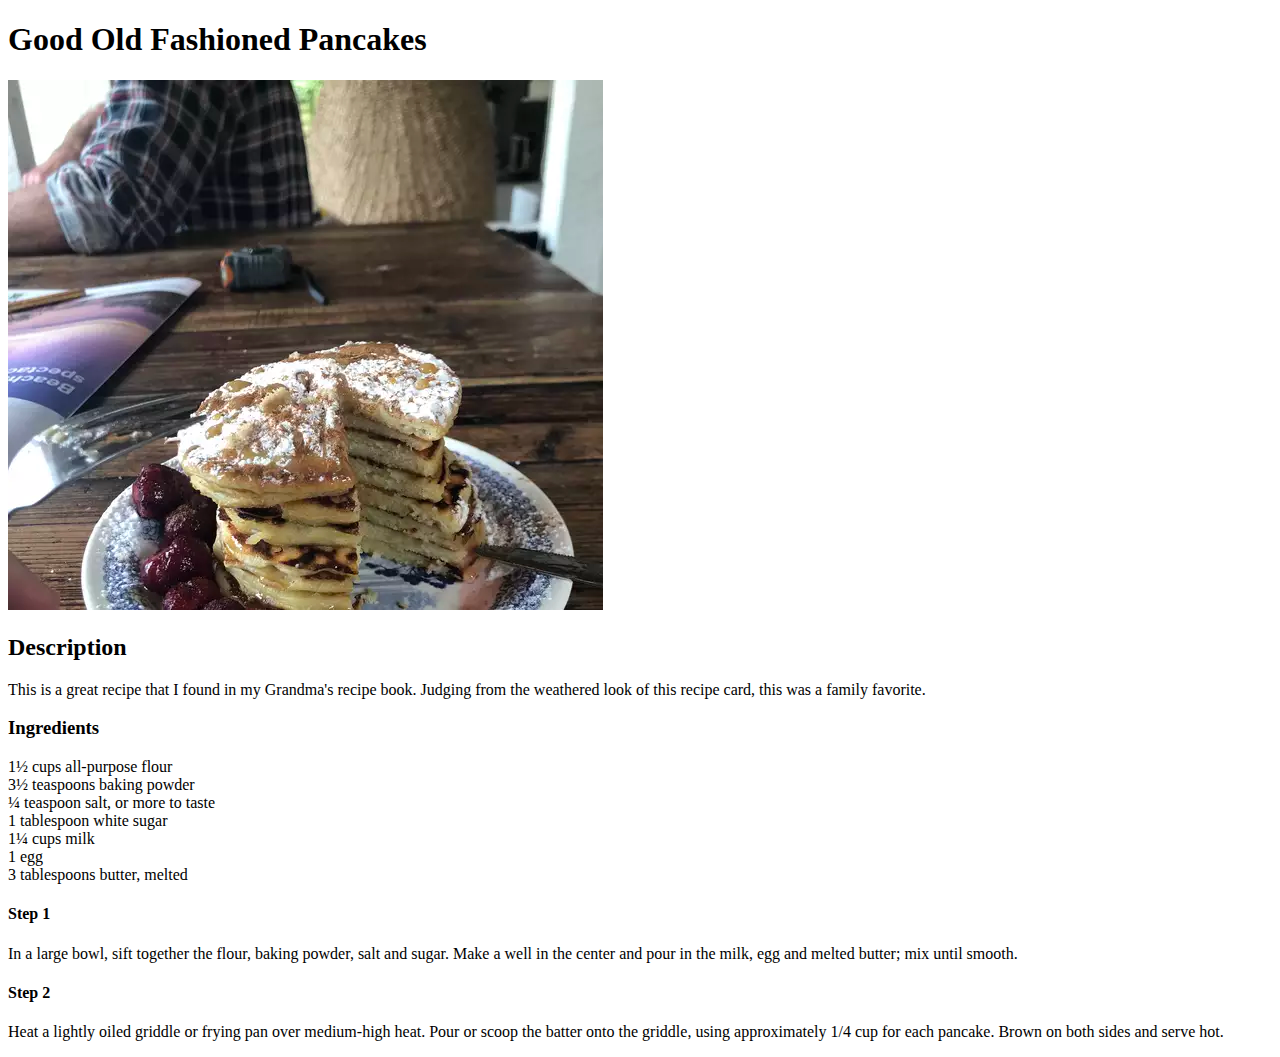
==== recipes/Good Old Fashioned Pancakes.html @ 178fb27b "project1" ====
<!DOCTYPE html>
<html lang="en">
<head>
    <meta charset="UTF-8">
    <meta http-equiv="X-UA-Compatible" content="IE=edge">
    <meta name="viewport" content="width=device-width, initial-scale=1.0">
    <title>Document</title>
</head>
<body>
    <h1>Good Old Fashioned Pancakes</h1>
    <img src="Good Old Fashioned Pancakes.webp" alt="">
    <h2>Description</h2>
    <p>This is a great recipe that I found in my Grandma's recipe book. Judging from the weathered look of this recipe card, this was a family favorite.</p>
    <h3>Ingredients</h3>
    <li>1½ cups all-purpose flour</li>
    <li>3½ teaspoons baking powder</li>
    <li>¼ teaspoon salt, or more to taste</li>
    <li>1 tablespoon white sugar</li>
    <li>1¼ cups milk</li>
    <li>1 egg</li>
    <li>3 tablespoons butter, melted</li>
    <h4>Step 1</h4>
    <p>In a large bowl, sift together the flour, baking powder, salt and sugar. Make a well in the center and pour in the milk, egg and melted butter; mix until smooth.</p>
    <h4>Step 2</h4>
    <p>Heat a lightly oiled griddle or frying pan over medium-high heat. Pour or scoop the batter onto the griddle, using approximately 1/4 cup for each pancake. Brown on both sides and serve hot.</p>
</body>
</html>
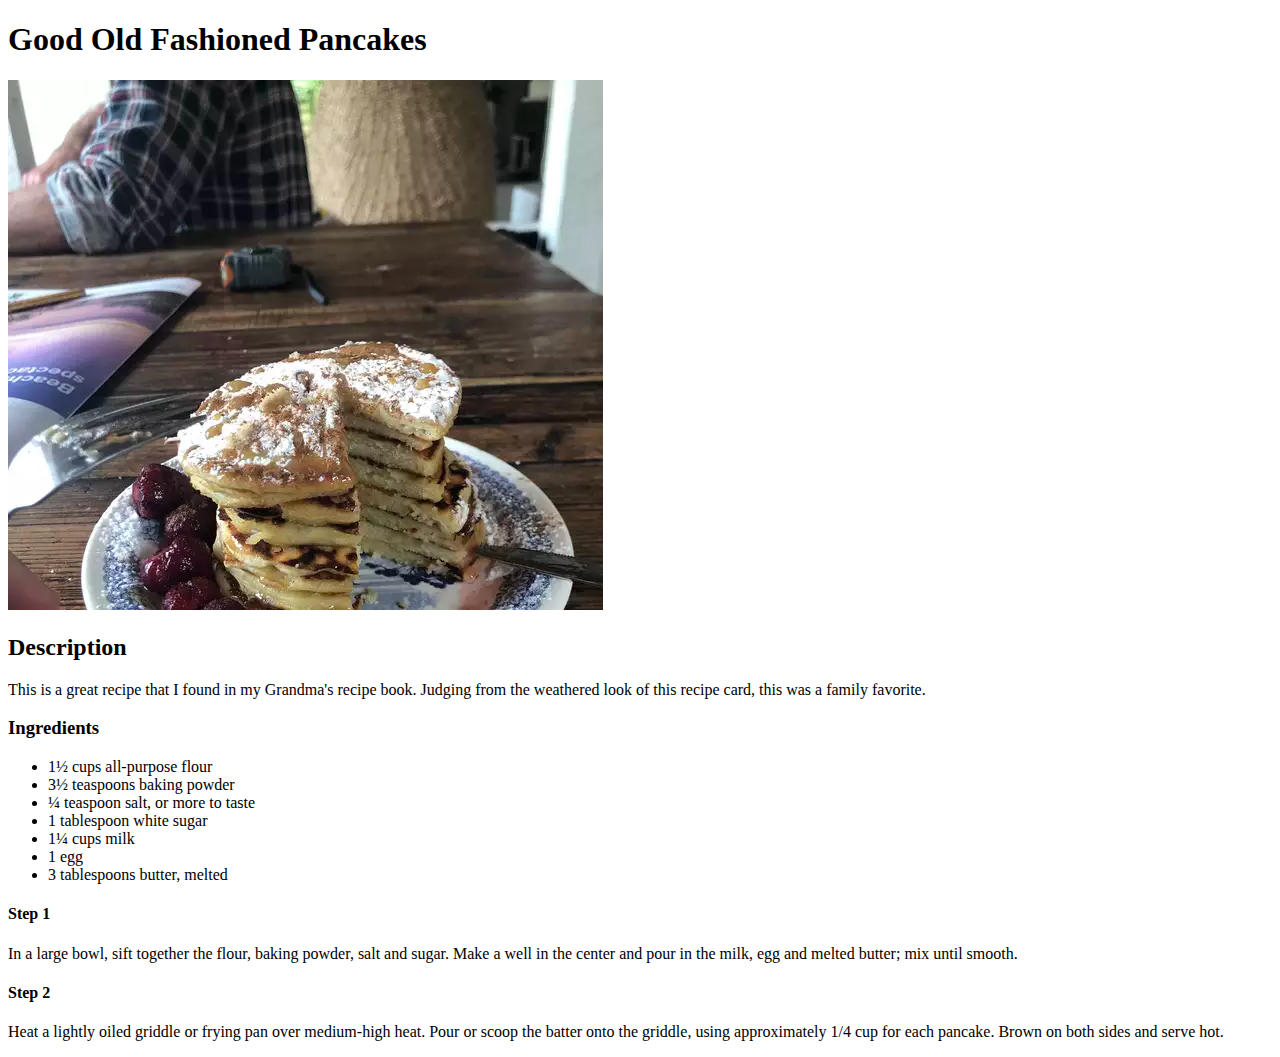
==== commit ca30ea61: "css" ====
--- a/recipes/Good Old Fashioned Pancakes.html
+++ b/recipes/Good Old Fashioned Pancakes.html
@@ -4,24 +4,31 @@
     <meta charset="UTF-8">
     <meta http-equiv="X-UA-Compatible" content="IE=edge">
     <meta name="viewport" content="width=device-width, initial-scale=1.0">
-    <title>Document</title>
+    <title>Good Old Fashioned Pancakes</title>
+    <link rel="stylesheet" href="C:\Users\Farida\Documents\project\project1\recipes\Good Old Fashioned Pancakes.css">
 </head>
 <body>
-    <h1>Good Old Fashioned Pancakes</h1>
+    <header>
+        <h1>Good Old Fashioned Pancakes</h1>
+    </header>
+    <main>
     <img src="Good Old Fashioned Pancakes.webp" alt="">
-    <h2>Description</h2>
-    <p>This is a great recipe that I found in my Grandma's recipe book. Judging from the weathered look of this recipe card, this was a family favorite.</p>
-    <h3>Ingredients</h3>
-    <li>1½ cups all-purpose flour</li>
-    <li>3½ teaspoons baking powder</li>
-    <li>¼ teaspoon salt, or more to taste</li>
-    <li>1 tablespoon white sugar</li>
-    <li>1¼ cups milk</li>
-    <li>1 egg</li>
-    <li>3 tablespoons butter, melted</li>
-    <h4>Step 1</h4>
-    <p>In a large bowl, sift together the flour, baking powder, salt and sugar. Make a well in the center and pour in the milk, egg and melted butter; mix until smooth.</p>
-    <h4>Step 2</h4>
-    <p>Heat a lightly oiled griddle or frying pan over medium-high heat. Pour or scoop the batter onto the griddle, using approximately 1/4 cup for each pancake. Brown on both sides and serve hot.</p>
+        <h2>Description</h2>
+           <p>This is a great recipe that I found in my Grandma's recipe book. Judging from the weathered look of this recipe card, this was a family favorite.</p>
+        <h3>Ingredients</h3>
+        <ul>
+            <li>1½ cups all-purpose flour</li>
+            <li>3½ teaspoons baking powder</li>
+            <li>¼ teaspoon salt, or more to taste</li>
+            <li>1 tablespoon white sugar</li>
+            <li>1¼ cups milk</li>
+            <li>1 egg</li>
+            <li>3 tablespoons butter, melted</li>
+         </ul>
+        <h4>Step 1</h4>
+            <p>In a large bowl, sift together the flour, baking powder, salt and sugar. Make a well in the center and pour in the milk, egg and melted butter; mix until smooth.</p>
+        <h4>Step 2</h4>
+            <p>Heat a lightly oiled griddle or frying pan over medium-high heat. Pour or scoop the batter onto the griddle, using approximately 1/4 cup for each pancake. Brown on both sides and serve hot.</p>
+    </main>
 </body>
 </html>